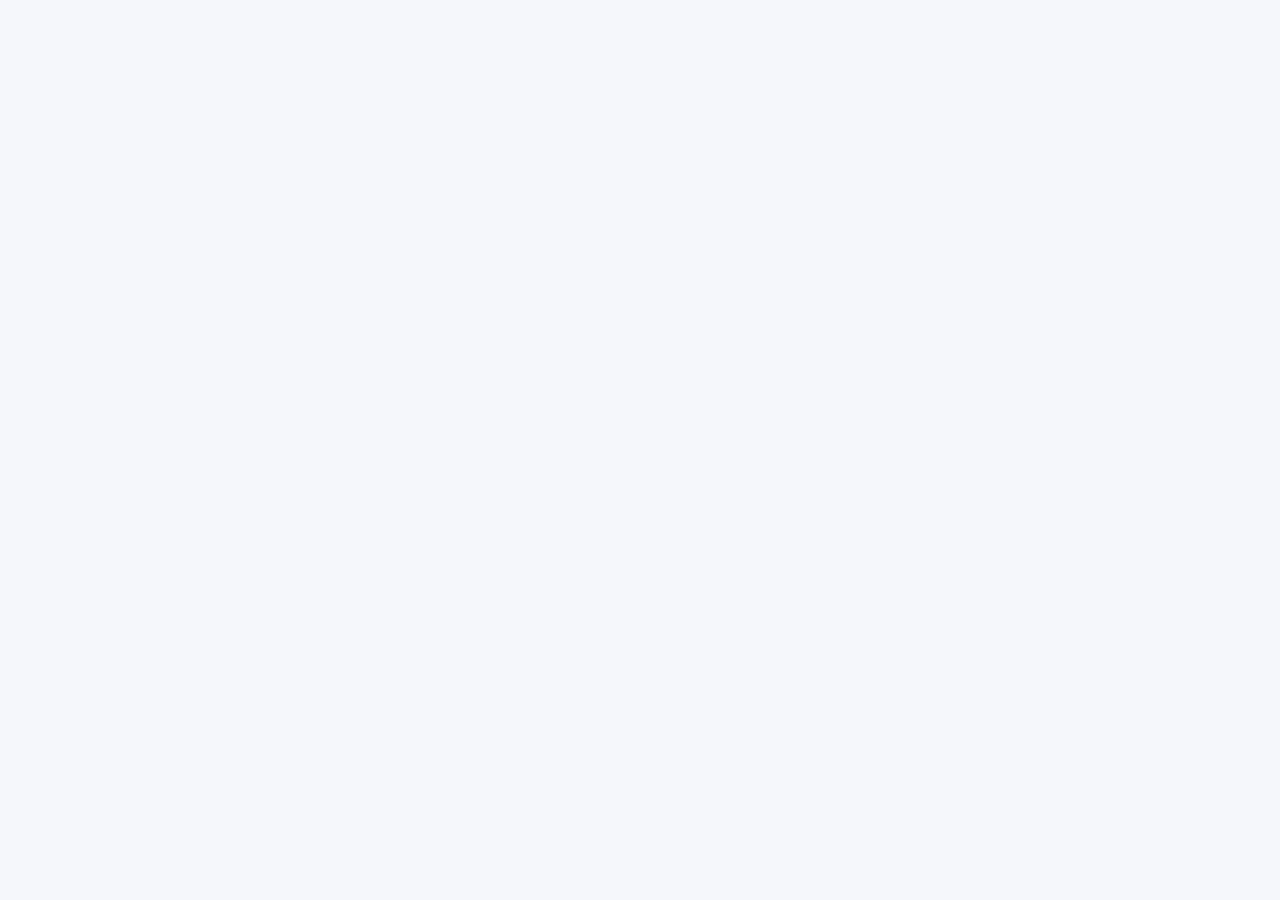
==== buzz/ui/buzz.html @ d0aa16a8 "Add files via upload" ====
<!doctype html>
<html lang="en">
<head>
  <meta charset="utf-8">
  <meta name="viewport" content="width=device-width, initial-scale=1">
  <title>Buzz Canvas</title>
  <link rel="stylesheet" href="buzz.css">
  <style>
    body { margin: 0; padding: 40px 20px; background: #f5f7fb; font-family: Arial, sans-serif; }
    .buzz-canvas { max-width: 1180px; margin: 0 auto; }
  </style>
</head>
<body>
  <main class="buzz-canvas">
    <div id="buzz-root" data-feed="./buzz.json"></div>
  </main>
  <script src="buzz.js"></script>
  <script>
    if (window.DJSBuzz && typeof window.DJSBuzz.init === 'function') {
      window.DJSBuzz.init();
    }
  </script>
</body>
</html>
---- buzz/ui/buzz.css ----
/* ==========================================================
   Buzz v1 | Meadow headline renderer
   Buzz owns its controls and content presentation.
   Core owns placement of #featured-buzz in the homepage grid.
   ========================================================== */

#featured-buzz[hidden],
#featured-buzz:empty {
  display: none;
}

.buzz-card {
  display: grid;
  grid-template-columns: 42px minmax(0, 1fr) 42px;
  align-items: stretch;
  min-height: 64px;
}

.buzz-card--status {
  grid-template-columns: auto minmax(0, 1fr);
  align-items: center;
  gap: 12px;
  padding: 14px 16px;
}

.buzz-headline {
  display: flex;
  min-width: 0;
  padding: 11px 10px;
  flex-direction: column;
  justify-content: center;
  gap: 3px;
  color: var(--text, #17202b);
  text-decoration: none !important;
}

.buzz-headline:hover .buzz-headline__text,
.buzz-headline:focus-visible .buzz-headline__text {
  color: var(--primary, #0f4c81);
}

.buzz-headline:focus-visible,
.buzz-nav:focus-visible {
  outline: 3px solid rgba(15, 76, 129, 0.22);
  outline-offset: -3px;
}

.buzz-label {
  color: var(--primary, #0f4c81);
  font-size: 9px;
  font-weight: 900;
  letter-spacing: 0.13em;
  line-height: 1;
  text-transform: uppercase;
}

.buzz-headline__text {
  display: -webkit-box;
  overflow: hidden;
  color: var(--text, #17202b);
  font-size: 12px;
  font-weight: 850;
  letter-spacing: -0.01em;
  line-height: 1.35;
  transition: color 160ms ease;
  -webkit-box-orient: vertical;
  -webkit-line-clamp: 2;
}

.buzz-status {
  color: var(--text-soft, #5c6b7c);
  font-size: 12px;
  font-weight: 700;
}

.buzz-nav {
  appearance: none;
  display: flex;
  align-items: center;
  justify-content: center;
  width: 100%;
  min-width: 42px;
  padding: 0;
  border: 0;
  background: transparent;
  color: var(--primary, #0f4c81);
  cursor: pointer;
  transition: background 160ms ease, color 160ms ease;
}

.buzz-nav:hover:not(:disabled) {
  background: rgba(15, 76, 129, 0.07);
  color: var(--primary-dark, #0a3357);
}

.buzz-nav:disabled {
  cursor: default;
  opacity: 0.28;
}

.buzz-nav--previous {
  border-right: 1px solid rgba(215, 227, 239, 0.8);
}

.buzz-nav--next {
  border-left: 1px solid rgba(215, 227, 239, 0.8);
}

.buzz-chevron {
  display: block;
  width: 8px;
  height: 8px;
  border-top: 2px solid currentColor;
  border-right: 2px solid currentColor;
}

.buzz-chevron--left {
  transform: rotate(-135deg);
}

.buzz-chevron--right {
  transform: rotate(45deg);
}

body.dark-mode .buzz-headline,
.dark-mode .buzz-headline,
body.dark-mode .buzz-headline__text,
.dark-mode .buzz-headline__text {
  color: #edf2f7;
}

body.dark-mode .buzz-status,
.dark-mode .buzz-status {
  color: #aeb9c6;
}

body.dark-mode .buzz-nav--previous,
.dark-mode .buzz-nav--previous {
  border-right-color: rgba(255, 255, 255, 0.1);
}

body.dark-mode .buzz-nav--next,
.dark-mode .buzz-nav--next {
  border-left-color: rgba(255, 255, 255, 0.1);
}

body.dark-mode .buzz-nav:hover:not(:disabled),
.dark-mode .buzz-nav:hover:not(:disabled) {
  background: rgba(255, 255, 255, 0.06);
}

@media (max-width: 480px) {
  .buzz-card {
    grid-template-columns: 38px minmax(0, 1fr) 38px;
    min-height: 62px;
  }

  .buzz-nav {
    min-width: 38px;
  }

  .buzz-headline {
    padding-inline: 8px;
  }
}

@media (prefers-reduced-motion: reduce) {
  .buzz-headline__text,
  .buzz-nav {
    transition: none;
  }
}

/* Buzz item types | v1.1
   Type presentation stays restrained. Type behavior is owned by buzz.js. */
.buzz-label--live {
  display: inline-flex;
  align-items: center;
  gap: 5px;
  color: #b42318;
}

.buzz-live-dot {
  display: inline-block;
  width: 6px;
  height: 6px;
  border-radius: 50%;
  background: currentColor;
  box-shadow: 0 0 0 3px rgba(180, 35, 24, 0.10);
}

body.dark-mode .buzz-label--live,
.dark-mode .buzz-label--live {
  color: #ff8a80;
}

@media (prefers-reduced-motion: no-preference) {
  .buzz-card--live .buzz-live-dot {
    animation: buzzLivePulse 2s ease-in-out infinite;
  }
}

@keyframes buzzLivePulse {
  0%, 100% { opacity: 1; }
  50% { opacity: 0.48; }
}
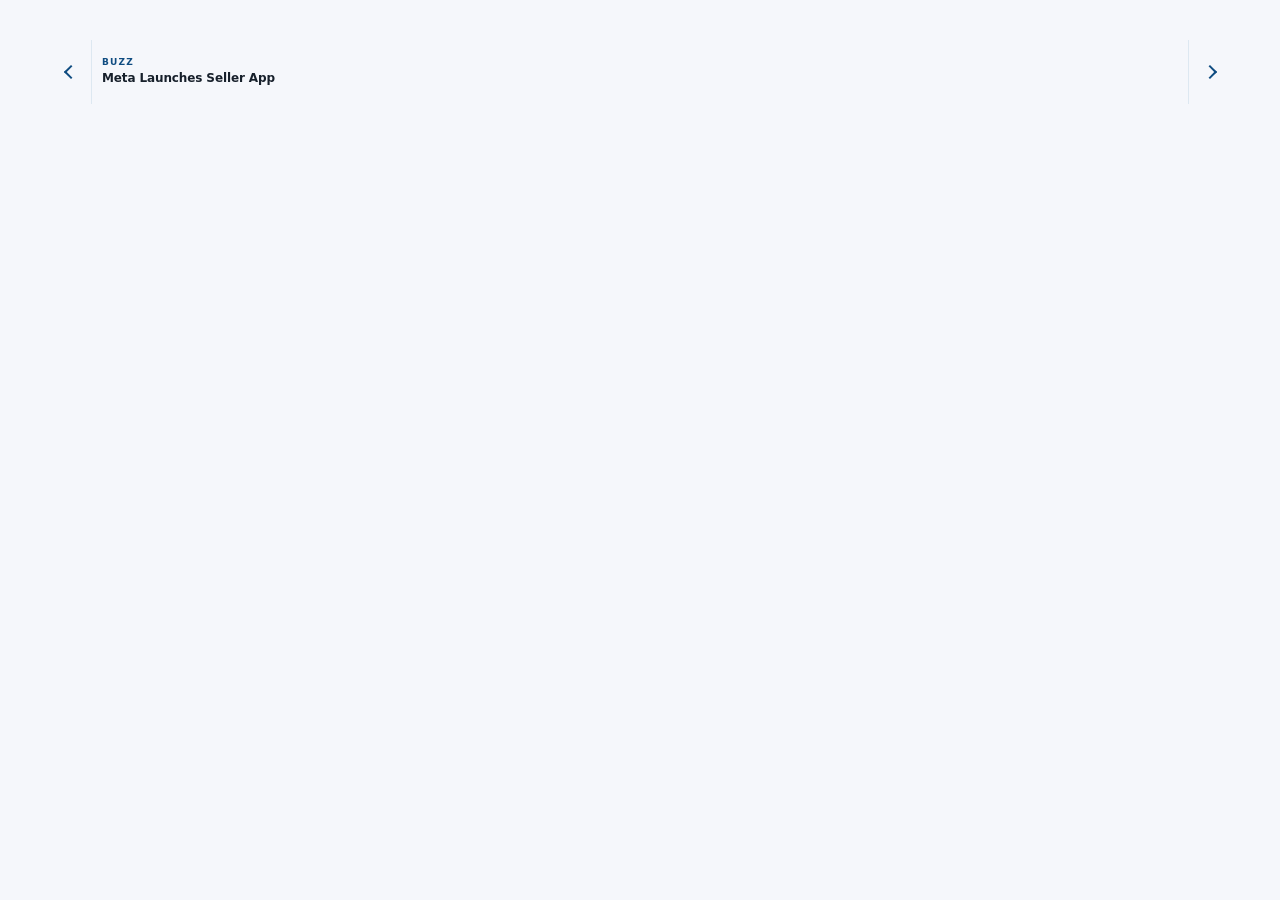
==== commit 7557e81e: "Add DJSBuzz initialization script on DOMContentLoaded" ====
--- a/buzz/ui/buzz.html
+++ b/buzz/ui/buzz.html
@@ -4,21 +4,42 @@
   <meta charset="utf-8">
   <meta name="viewport" content="width=device-width, initial-scale=1">
   <title>Buzz Canvas</title>
-  <link rel="stylesheet" href="buzz.css">
+
+  <link rel="stylesheet" href="https://djripster.github.io/djsmobiles/buzz/ui/buzz.css">
+
   <style>
-    body { margin: 0; padding: 40px 20px; background: #f5f7fb; font-family: Arial, sans-serif; }
-    .buzz-canvas { max-width: 1180px; margin: 0 auto; }
+    body{
+      margin:0;
+      padding:40px 20px;
+      background:#f5f7fb;
+      font-family:system-ui,-apple-system,BlinkMacSystemFont,"Segoe UI",Roboto,sans-serif;
+    }
+
+    .buzz-canvas{
+      max-width:1180px;
+      margin:0 auto;
+    }
   </style>
 </head>
+
 <body>
-  <main class="buzz-canvas">
-    <div id="buzz-root" data-feed="./buzz.json"></div>
-  </main>
-  <script src="buzz.js"></script>
-  <script>
+
+<main class="buzz-canvas">
+  <div
+    id="featured-buzz"
+    data-feed="https://djripster.github.io/djsmobiles/buzz/hive/data/buzz.json">
+  </div>
+</main>
+
+<script src="https://djripster.github.io/djsmobiles/buzz/ui/buzz.js" defer></script>
+
+<script>
+  document.addEventListener('DOMContentLoaded', function () {
     if (window.DJSBuzz && typeof window.DJSBuzz.init === 'function') {
       window.DJSBuzz.init();
     }
-  </script>
+  });
+</script>
+
 </body>
 </html>
